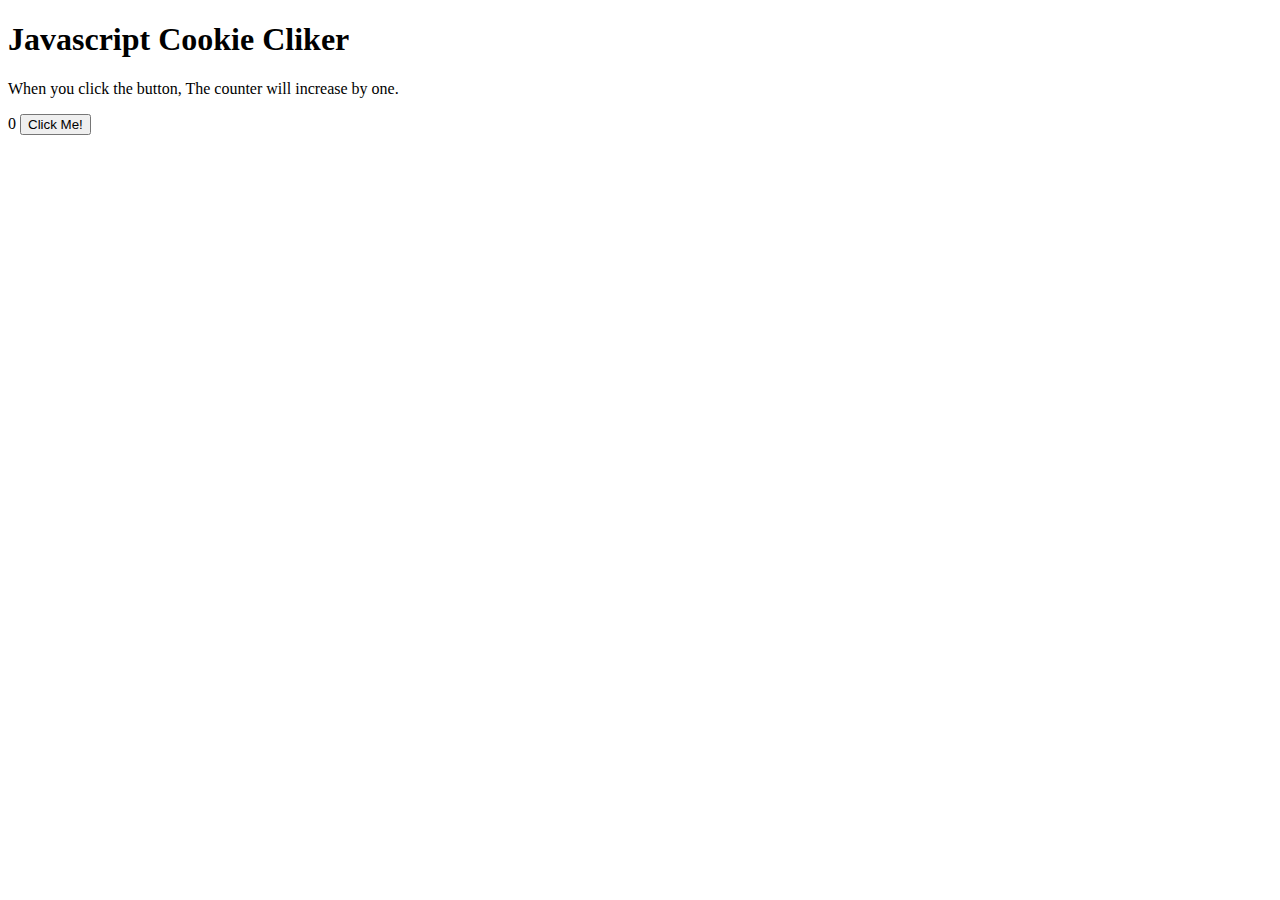
==== index.html @ d7a51549 "create base structure and on click increase counter in label" ====
<!DOCTYPE html>
<html lang="en">
    <head>
        <meta charset="UTF-8" />
        <title>Javascript Cookie Cliker</title>
        <link href="https://fonts.googleapis.com/css?family=Montserrat" rel="stylesheet" />
        <link rel="stylesheet" href="./src/css/style.css" />
    </head>
    <body>
        <div class="container">
            <header>
                <h1>Javascript Cookie Cliker</h1>
            </header>
            <div class="content">
                <section class="CookieSection">
                    <p>When you click the button, The counter will increase by one.</p>
                    <div class="actions">
                        <label id="cookieLabel">0</label>
                        <button type="button" id="run">Click Me!</button>
                    </div>
                </section>
             </div>
        </div>

        <script src="./src/js/script.js"></script>
    </body>
</html>
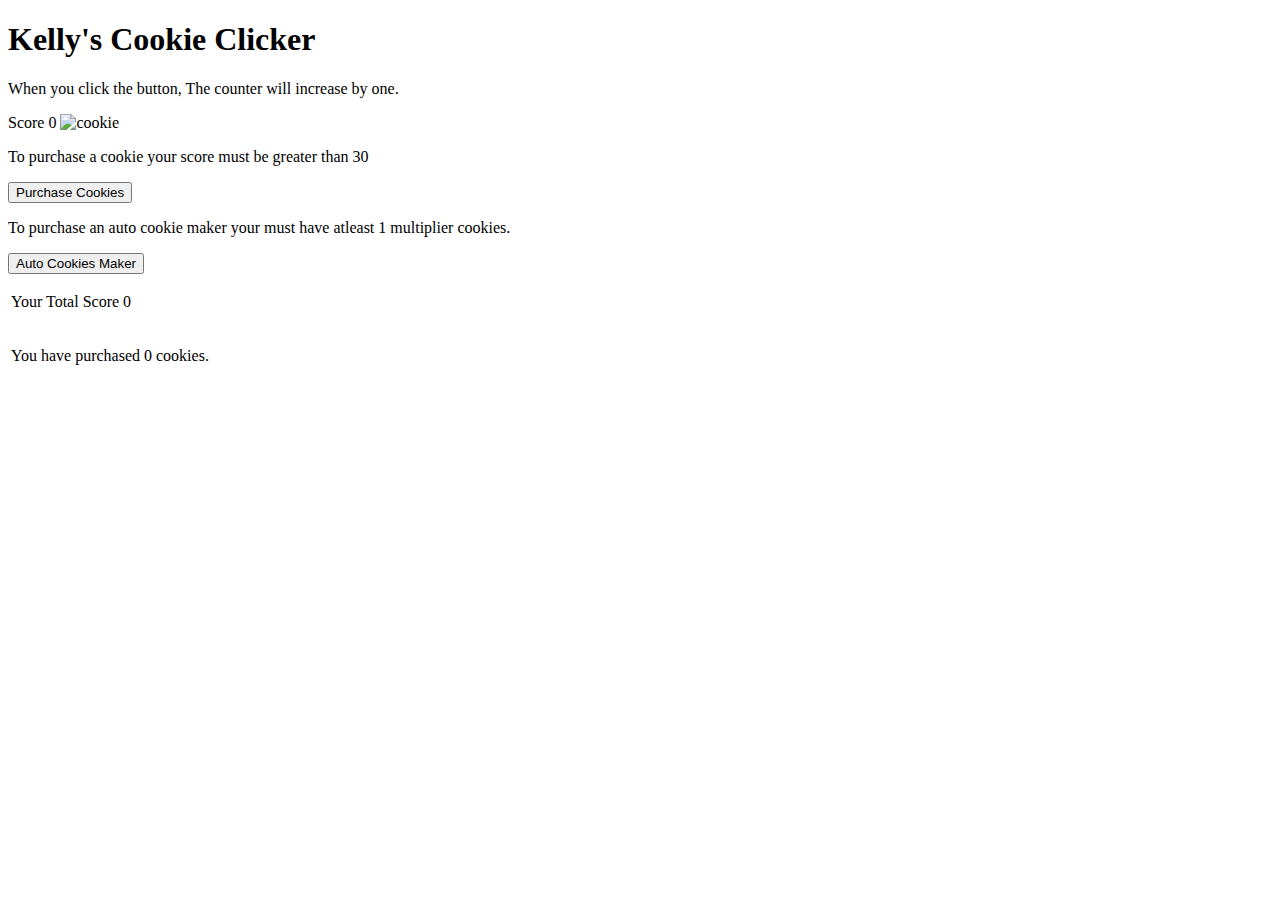
==== commit ed8a0b2c: "add on click increase score per second" ====
--- a/index.html
+++ b/index.html
@@ -1,25 +1,71 @@
+
 <!DOCTYPE html>
 <html lang="en">
     <head>
         <meta charset="UTF-8" />
         <title>Javascript Cookie Cliker</title>
         <link href="https://fonts.googleapis.com/css?family=Montserrat" rel="stylesheet" />
+        <link href="https://fonts.googleapis.com/css2?family=Monoton&display=swap" rel="stylesheet">
+        <link href="https://fonts.googleapis.com/css2?family=Anton&family=Rubik+Glitch&display=swap" rel="stylesheet">
+        <link rel="stylesheet" href="https://cdn.jsdelivr.net/npm/bootstrap@5.1.3/dist/css/bootstrap.min.css" integrity="sha384-1BmE4kWBq78iYhFldvKuhfTAU6auU8tT94WrHftjDbrCEXSU1oBoqyl2QvZ6jIW3" crossorigin="anonymous">
         <link rel="stylesheet" href="./src/css/style.css" />
     </head>
     <body>
+        <header class=" mb-2">
+            <div class="p-20">
+                <h1>Kelly's Cookie Clicker</h1>
+            </div>
+        </header>
         <div class="container">
-            <header>
-                <h1>Javascript Cookie Cliker</h1>
-            </header>
-            <div class="content">
-                <section class="CookieSection">
-                    <p>When you click the button, The counter will increase by one.</p>
-                    <div class="actions">
-                        <label id="cookieLabel">0</label>
-                        <button type="button" id="run">Click Me!</button>
-                    </div>
-                </section>
-             </div>
+           
+            <div class="row">
+                <div class="col">
+                    <section class="CookieSection">
+                        <p>When you click the button, The counter will increase by one.</p>
+                        <div class="actions">
+                            <label class="">Score</label>
+                            <label id="cookieLabel">0</label> <!-- -->
+                            <img src="./src/images/cookienobg.png" id="cookie" alt="cookie"/>
+                        </div>
+                   
+                        <p>To purchase a cookie your score must be greater than <span id="scorePurchase">30</span></p>
+                        <button type="button" id="purchase">Purchase Cookies</button>
+
+                        <p>To purchase an auto cookie maker your must have atleast <span id="autoClcik"></span> multiplier cookies.</p>
+                        <button type="button" id="autoClickBtn">Auto Cookies Maker</button>
+                    </section>
+                </div>
+                <div class="col">
+                    <section class="scoreDashboard">
+                        <table class="table text-white ">
+                            <tbody>
+                                <tr> <!-- Total score -->
+                                    <td class="border-0">
+                                        <p>Your Total Score <label id="scoreLabel" class="border-0">0</label></p>  
+                                    </td>
+                                </tr>
+                                <!-- multiplier 2x -->
+                                <tr>
+                                    <td class="border-0">
+                                        <p>You have purchased <span id="purchaseCookie">0</span> cookies.</p>
+                                    </td>
+                                </tr>
+                                <!-- Autoclick -->
+                                <tr>
+                                    <td class="border-0">
+                                        
+                                    </td>
+                                </tr>
+                                <!-- Bonus -->
+                                <tr>
+                                    <td class="border-0">
+                                        
+                                    </td>
+                                </tr>
+                            </tbody>
+                        </table>
+                    </section>
+                </div>
         </div>
 
         <script src="./src/js/script.js"></script>
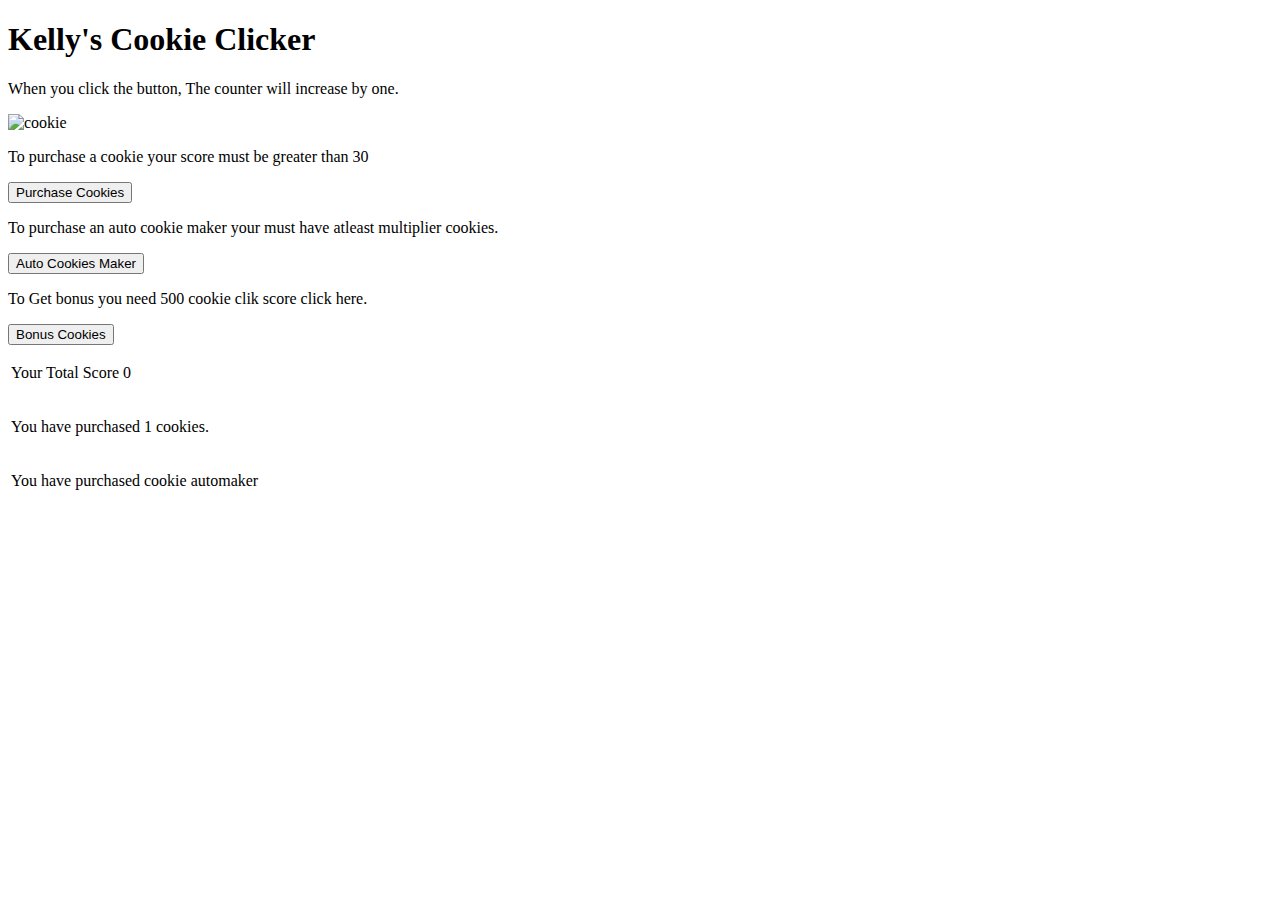
==== commit d7c67e4c: "increase the purchase value of multiplier and add bonus button" ====
--- a/index.html
+++ b/index.html
@@ -23,9 +23,9 @@
                     <section class="CookieSection">
                         <p>When you click the button, The counter will increase by one.</p>
                         <div class="actions">
-                            <label class="">Score</label>
-                            <label id="cookieLabel">0</label> <!-- -->
-                            <img src="./src/images/cookienobg.png" id="cookie" alt="cookie"/>
+                            <!--<label class="">Score</label>
+                            <label id="cookieLabel">0</label>  -->
+                            <img src="./src/images/cookienobg.png" id="cookieImg" alt="cookie"/>
                         </div>
                    
                         <p>To purchase a cookie your score must be greater than <span id="scorePurchase">30</span></p>
@@ -33,6 +33,9 @@
 
                         <p>To purchase an auto cookie maker your must have atleast <span id="autoClcik"></span> multiplier cookies.</p>
                         <button type="button" id="autoClickBtn">Auto Cookies Maker</button>
+
+                        <p>To Get bonus you need 500 cookie clik score click here.</p>
+                        <button type="button" id="bonusClickBtn">Bonus Cookies</button>
                     </section>
                 </div>
                 <div class="col">
@@ -53,7 +56,7 @@
                                 <!-- Autoclick -->
                                 <tr>
                                     <td class="border-0">
-                                        
+                                        <p>You have purchased cookie automaker</p>
                                     </td>
                                 </tr>
                                 <!-- Bonus -->
@@ -68,6 +71,6 @@
                 </div>
         </div>
 
-        <script src="./src/js/script.js"></script>
+         <script src="./src/js/script.js"></script>
     </body>
 </html>
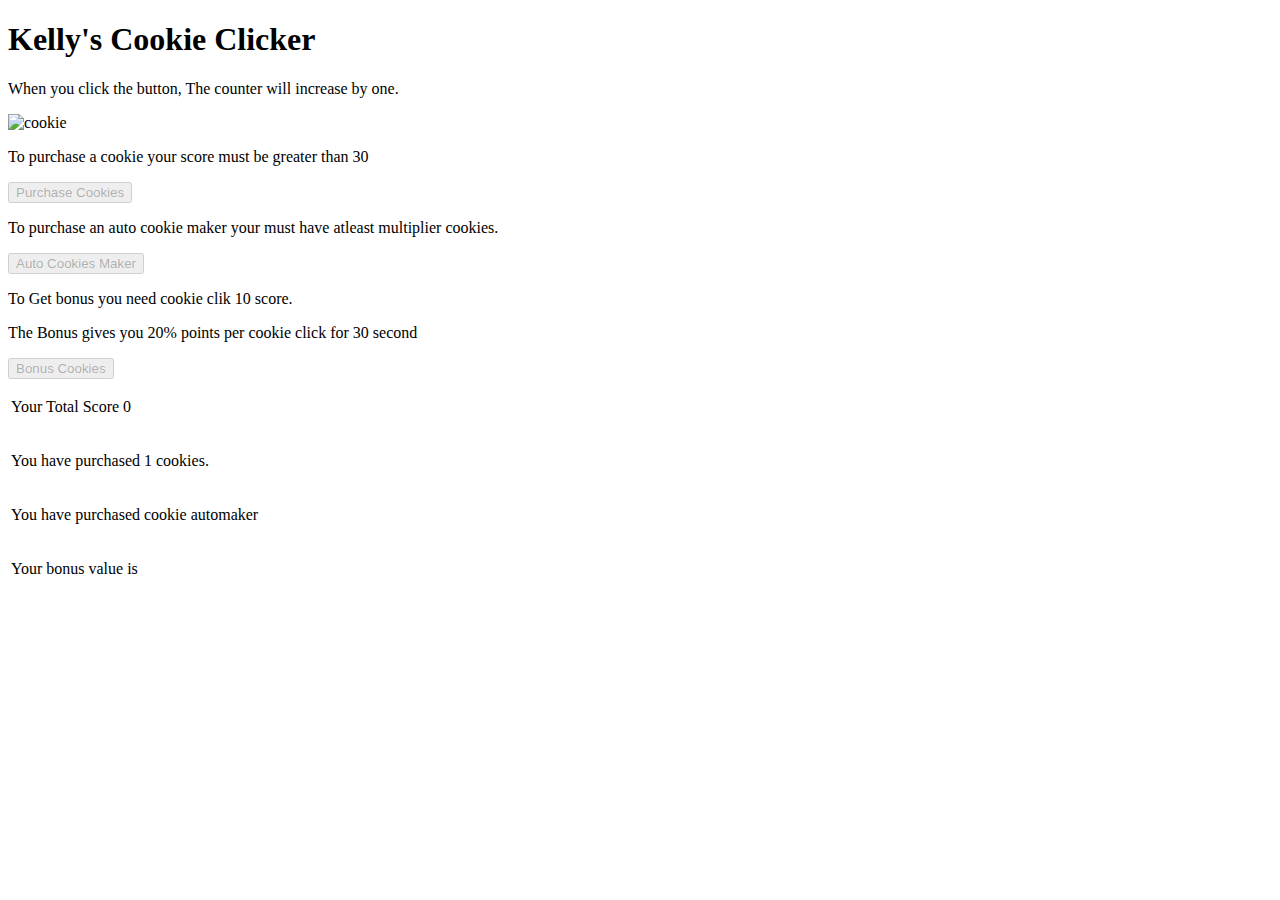
==== commit 8179ab41: "Enable buttons for specific score and add logic for bonus button event" ====
--- a/index.html
+++ b/index.html
@@ -34,7 +34,8 @@
                         <p>To purchase an auto cookie maker your must have atleast <span id="autoClcik"></span> multiplier cookies.</p>
                         <button type="button" id="autoClickBtn">Auto Cookies Maker</button>
 
-                        <p>To Get bonus you need 500 cookie clik score click here.</p>
+                        <p>To Get bonus you need cookie clik <label id="bonusPurchase"></label>  score.</p>
+                        <p>The Bonus gives you 20% points per cookie click for 30 second</p>
                         <button type="button" id="bonusClickBtn">Bonus Cookies</button>
                     </section>
                 </div>
@@ -62,7 +63,8 @@
                                 <!-- Bonus -->
                                 <tr>
                                     <td class="border-0">
-                                        
+                                        <div id="countDown"></div>
+                                        <p>Your bonus value is <label id="bonusValue"></label></p>
                                     </td>
                                 </tr>
                             </tbody>
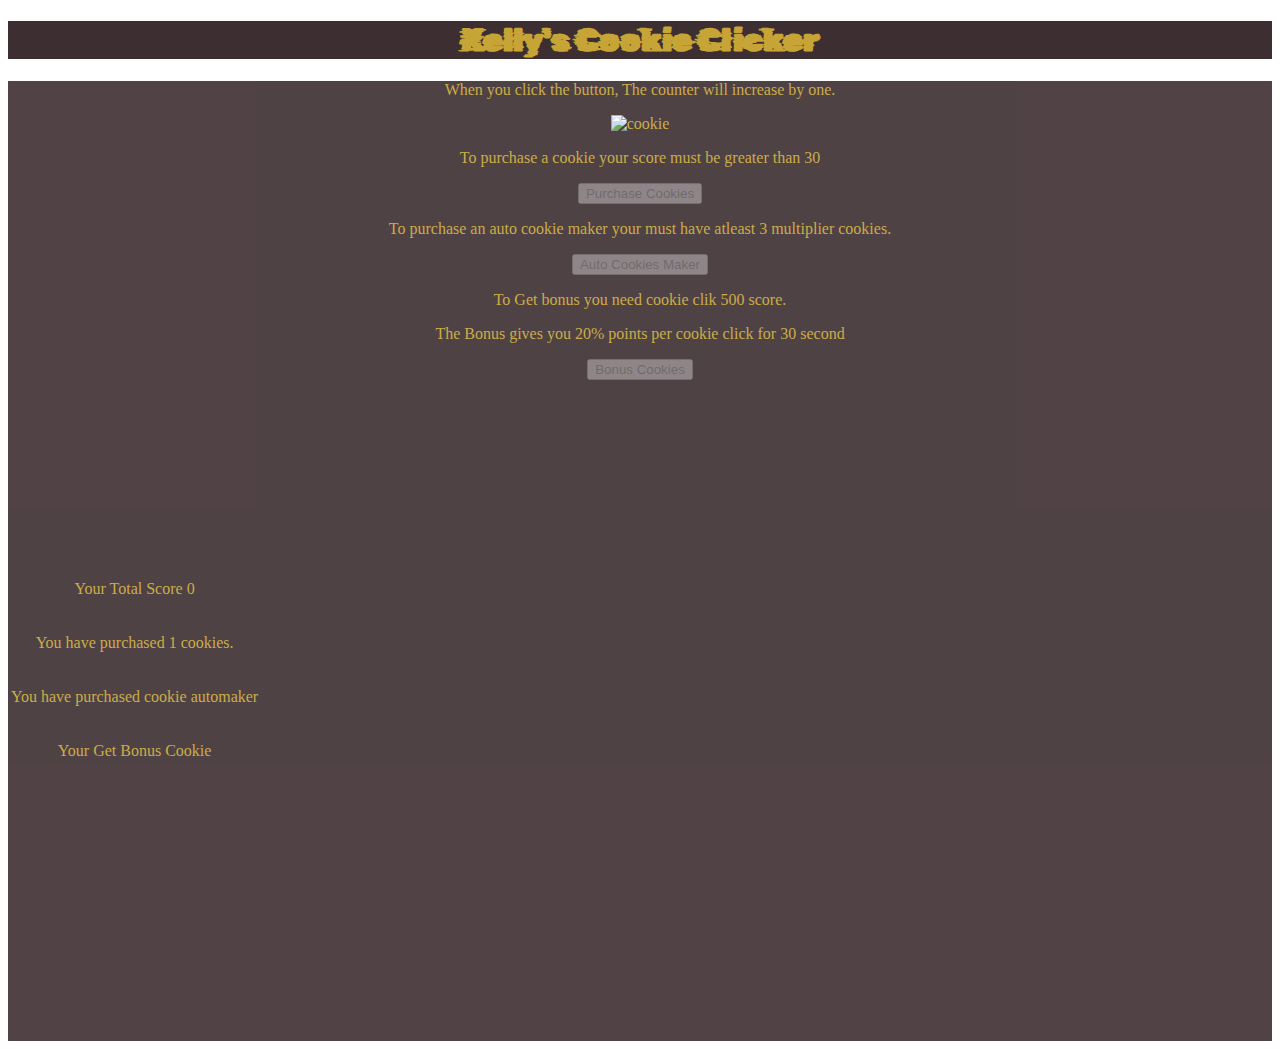
==== commit 007043e2: "complete the remaining task : disabled the bonus button after 30 seconds" ====
--- a/index.html
+++ b/index.html
@@ -1,78 +1,78 @@
-
-<!DOCTYPE html>
-<html lang="en">
-    <head>
-        <meta charset="UTF-8" />
-        <title>Javascript Cookie Cliker</title>
-        <link href="https://fonts.googleapis.com/css?family=Montserrat" rel="stylesheet" />
-        <link href="https://fonts.googleapis.com/css2?family=Monoton&display=swap" rel="stylesheet">
-        <link href="https://fonts.googleapis.com/css2?family=Anton&family=Rubik+Glitch&display=swap" rel="stylesheet">
-        <link rel="stylesheet" href="https://cdn.jsdelivr.net/npm/bootstrap@5.1.3/dist/css/bootstrap.min.css" integrity="sha384-1BmE4kWBq78iYhFldvKuhfTAU6auU8tT94WrHftjDbrCEXSU1oBoqyl2QvZ6jIW3" crossorigin="anonymous">
-        <link rel="stylesheet" href="./src/css/style.css" />
-    </head>
-    <body>
-        <header class=" mb-2">
-            <div class="p-20">
-                <h1>Kelly's Cookie Clicker</h1>
-            </div>
-        </header>
-        <div class="container">
-           
-            <div class="row">
-                <div class="col">
-                    <section class="CookieSection">
-                        <p>When you click the button, The counter will increase by one.</p>
-                        <div class="actions">
-                            <!--<label class="">Score</label>
-                            <label id="cookieLabel">0</label>  -->
-                            <img src="./src/images/cookienobg.png" id="cookieImg" alt="cookie"/>
-                        </div>
-                   
-                        <p>To purchase a cookie your score must be greater than <span id="scorePurchase">30</span></p>
-                        <button type="button" id="purchase">Purchase Cookies</button>
-
-                        <p>To purchase an auto cookie maker your must have atleast <span id="autoClcik"></span> multiplier cookies.</p>
-                        <button type="button" id="autoClickBtn">Auto Cookies Maker</button>
-
-                        <p>To Get bonus you need cookie clik <label id="bonusPurchase"></label>  score.</p>
-                        <p>The Bonus gives you 20% points per cookie click for 30 second</p>
-                        <button type="button" id="bonusClickBtn">Bonus Cookies</button>
-                    </section>
-                </div>
-                <div class="col">
-                    <section class="scoreDashboard">
-                        <table class="table text-white ">
-                            <tbody>
-                                <tr> <!-- Total score -->
-                                    <td class="border-0">
-                                        <p>Your Total Score <label id="scoreLabel" class="border-0">0</label></p>  
-                                    </td>
-                                </tr>
-                                <!-- multiplier 2x -->
-                                <tr>
-                                    <td class="border-0">
-                                        <p>You have purchased <span id="purchaseCookie">0</span> cookies.</p>
-                                    </td>
-                                </tr>
-                                <!-- Autoclick -->
-                                <tr>
-                                    <td class="border-0">
-                                        <p>You have purchased cookie automaker</p>
-                                    </td>
-                                </tr>
-                                <!-- Bonus -->
-                                <tr>
-                                    <td class="border-0">
-                                        <div id="countDown"></div>
-                                        <p>Your bonus value is <label id="bonusValue"></label></p>
-                                    </td>
-                                </tr>
-                            </tbody>
-                        </table>
-                    </section>
-                </div>
-        </div>
-
-         <script src="./src/js/script.js"></script>
-    </body>
-</html>
+
+<!DOCTYPE html>
+<html lang="en">
+    <head>
+        <meta charset="UTF-8" />
+        <title>Javascript Cookie Cliker</title>
+        <link href="https://fonts.googleapis.com/css?family=Montserrat" rel="stylesheet" />
+        <link href="https://fonts.googleapis.com/css2?family=Monoton&display=swap" rel="stylesheet">
+        <link href="https://fonts.googleapis.com/css2?family=Anton&family=Rubik+Glitch&display=swap" rel="stylesheet">
+        <link rel="stylesheet" href="https://cdn.jsdelivr.net/npm/bootstrap@5.1.3/dist/css/bootstrap.min.css" integrity="sha384-1BmE4kWBq78iYhFldvKuhfTAU6auU8tT94WrHftjDbrCEXSU1oBoqyl2QvZ6jIW3" crossorigin="anonymous">
+        <link rel="stylesheet" href="./src/css/style.css" />
+    </head>
+    <body>
+        <header class=" mb-2">
+            <div class="p-20">
+                <h1>Kelly's Cookie Clicker</h1>
+            </div>
+        </header>
+        <div class="container">
+           
+            <div class="row">
+                <div class="col">
+                    <section class="CookieSection">
+                        <p>When you click the button, The counter will increase by one.</p>
+                        <div class="actions">
+                            <!--<label class="">Score</label>
+                            <label id="cookieLabel">0</label>  -->
+                            <img src="./src/images/cookienobg.png" id="cookieImg" alt="cookie"/>
+                        </div>
+                   
+                        <p>To purchase a cookie your score must be greater than <span id="scorePurchase">30</span></p>
+                        <button type="button" id="purchase">Purchase Cookies</button>
+
+                        <p>To purchase an auto cookie maker your must have atleast <span id="autoClcik">3</span> multiplier cookies.</p>
+                        <button type="button" id="autoClickBtn">Auto Cookies Maker</button>
+
+                        <p>To Get bonus you need cookie clik <label id="bonusPurchase"></label>  score.</p>
+                        <p>The Bonus gives you 20% points per cookie click for 30 second</p>
+                        <button type="button" id="bonusClickBtn">Bonus Cookies</button>
+                    </section>
+                </div>
+                <div class="col">
+                    <section class="scoreDashboard">
+                        <table class="table text-white ">
+                            <tbody>
+                                <tr> <!-- Total score -->
+                                    <td class="border-0">
+                                        <p>Your Total Score <label id="scoreLabel" class="border-0">0</label></p>  
+                                    </td>
+                                </tr>
+                                <!-- multiplier 2x -->
+                                <tr>
+                                    <td class="border-0">
+                                        <p>You have purchased <span id="purchaseCookie">0</span> cookies.</p>
+                                    </td>
+                                </tr>
+                                <!-- Autoclick -->
+                                <tr>
+                                    <td class="border-0">
+                                        <p>You have purchased cookie automaker</p>
+                                    </td>
+                                </tr>
+                                <!-- Bonus -->
+                                <tr>
+                                    <td class="border-0">
+                                        <div id="countDown"></div>
+                                        <p>Your Get Bonus Cookie <label id="bonusValue"></label></p>
+                                    </td>
+                                </tr>
+                            </tbody>
+                        </table>
+                    </section>
+                </div>
+        </div>
+
+         <script src="./src/js/script.js"></script>
+    </body>
+</html>
--- a/src/css/style.css
+++ b/src/css/style.css
@@ -0,0 +1,26 @@
+body{
+    text-align: center;
+    background-image: url("../images/bkg.png");
+    background-repeat: repeat;
+    color: #c6a435;
+    font-family: ;
+}
+.container{
+    /* background-color: #3d2e31;   */
+    opacity: 0.9;
+    
+   /* background-image: url("../images/paperbg.jpg");*/
+}
+#cookieLabel{
+    width: 10%;
+    border: 1px solid pink;
+}
+header{
+    background-color: #3d2e31;  
+    font-family: 'Rubik Glitch', cursive;
+}
+.CookieSection,.scoreDashboard{
+    background-color: #3d2e31; 
+    min-height: 30rem;
+}
+/* font-family: 'Anton', sans-serif; */
